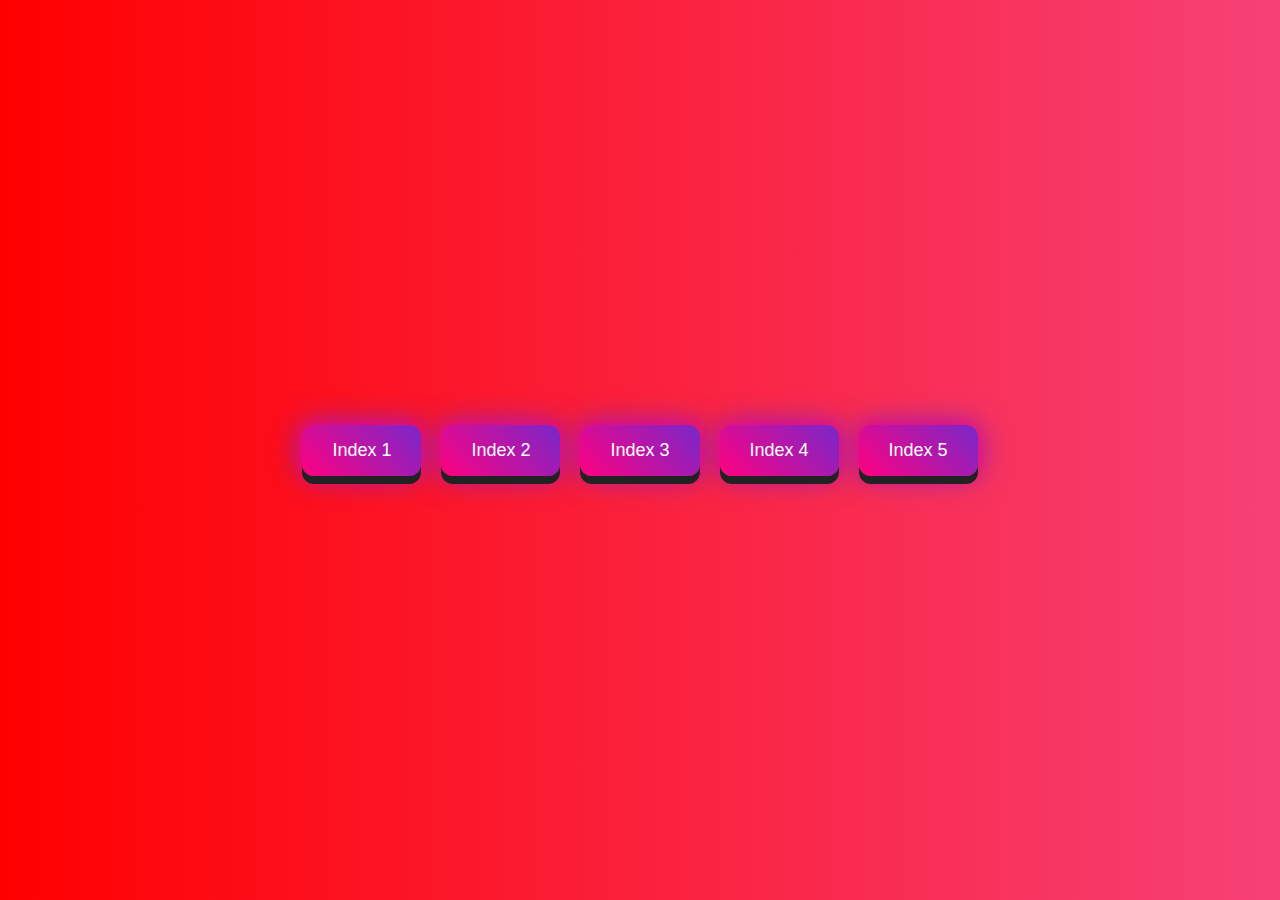
==== index.html @ 9c3fd925 "Update index.html" ====
<!DOCTYPE html>
<html lang="en">
<head>
  <meta charset="UTF-8">
  <meta name="viewport" content="width=device-width, initial-scale=1.0">
  <title>Animations</title>
  <style>
    /* Rainbow background animation */
    body {
      margin: 0;
      height: 100vh;
      display: flex;
      justify-content: center;
      align-items: center;
      background: linear-gradient(270deg, red, orange, yellow, green, blue, indigo, violet, red);
      background-size: 1400% 1400%;
      animation: rainbow 30s linear infinite;
      font-family: 'Segoe UI', sans-serif;
    }

    @keyframes rainbow {
      0% { background-position: 0% 50%; }
      100% { background-position: 100% 50%; }
    }

    .button-container {
      display: flex;
      gap: 20px;
      flex-wrap: wrap;
      justify-content: center;
    }

    /* Stylish glowing 3D buttons */
    .btn {
      display: inline-block;
      padding: 15px 30px;
      font-size: 18px;
      color: white;
      background: linear-gradient(45deg, #ff0080, #7928ca);
      border: none;
      border-radius: 12px;
      cursor: pointer;
      text-decoration: none;
      box-shadow: 0 8px 0 #222, 0 0 15px #ff0080, 0 0 30px #7928ca;
      transition: all 0.3s ease;
      animation: glowPulse 2s ease-in-out infinite alternate;
    }

    .btn:hover {
      transform: translateY(-4px);
      box-shadow: 0 12px 20px rgba(0, 0, 0, 0.4), 0 0 25px #ff0080, 0 0 45px #7928ca;
    }

    .btn:active {
      transform: translateY(4px);
      box-shadow: 0 4px 0 #222;
    }

    @keyframes glowPulse {
      0% { box-shadow: 0 8px 0 #222, 0 0 15px #ff0080, 0 0 30px #7928ca; }
      100% { box-shadow: 0 8px 0 #222, 0 0 30px #ff0080, 0 0 60px #7928ca; }
    }
  </style>
</head>
<body>
  <div class="button-container">
    <a href="index.html" class="btn">Index 1</a>
    <a href="index2.html" class="btn">Index 2</a>
    <a href="index3.html" class="btn">Index 3</a>
    <a href="index4.html" class="btn">Index 4</a>
    <a href="index5.html" class="btn">Index 5</a>
  </div>
</body>
</html>
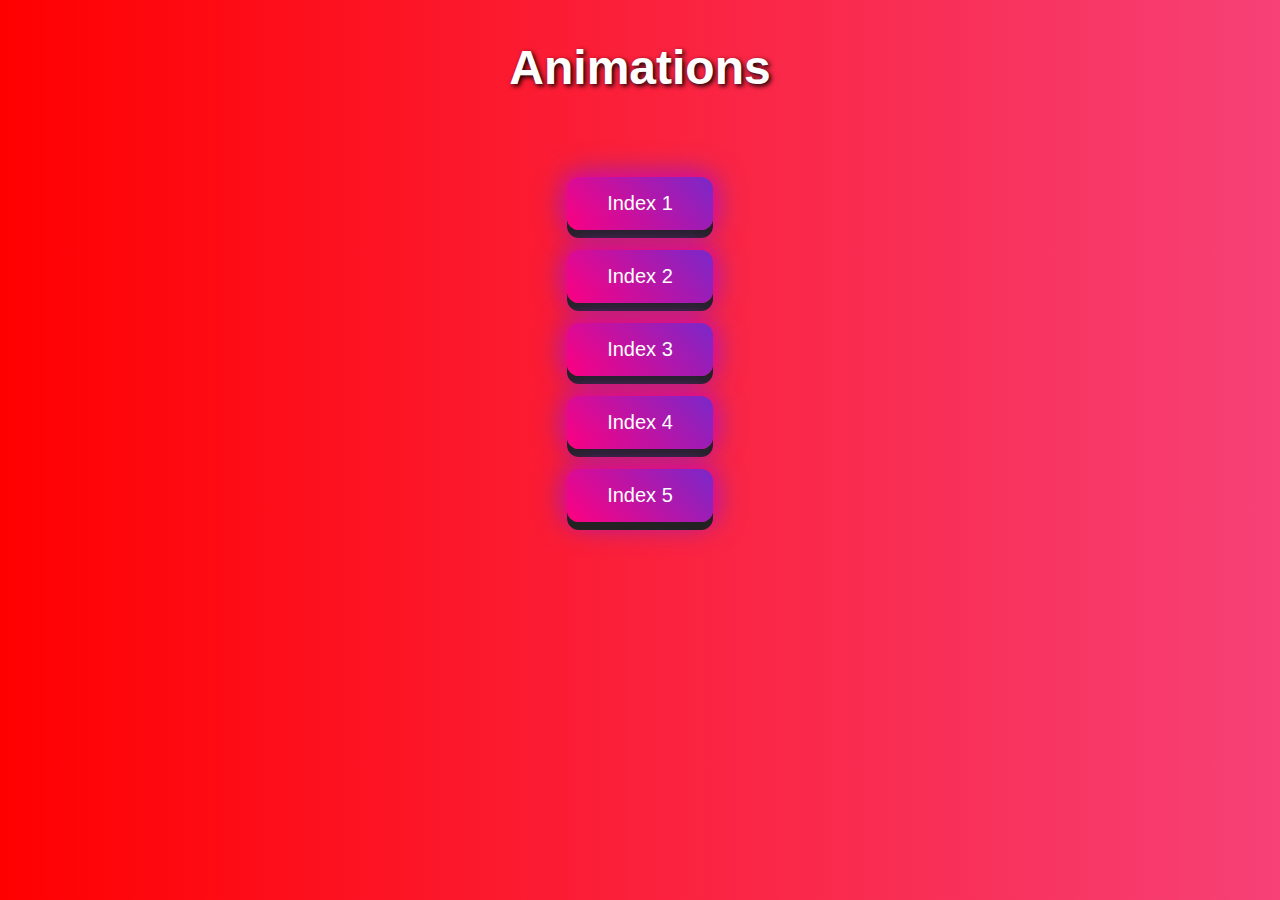
==== commit 90e6f939: "Update index.html" ====
--- a/index.html
+++ b/index.html
@@ -8,9 +8,10 @@
     /* Rainbow background animation */
     body {
       margin: 0;
+      padding: 0;
       height: 100vh;
       display: flex;
-      justify-content: center;
+      flex-direction: column;
       align-items: center;
       background: linear-gradient(270deg, red, orange, yellow, green, blue, indigo, violet, red);
       background-size: 1400% 1400%;
@@ -23,24 +24,32 @@
       100% { background-position: 100% 50%; }
     }
 
+    h1 {
+      margin-top: 40px;
+      color: white;
+      text-shadow: 2px 2px 5px #000;
+      font-size: 48px;
+    }
+
     .button-container {
       display: flex;
+      flex-direction: column;
       gap: 20px;
-      flex-wrap: wrap;
-      justify-content: center;
+      margin-top: 50px;
     }
 
     /* Stylish glowing 3D buttons */
     .btn {
       display: inline-block;
-      padding: 15px 30px;
-      font-size: 18px;
+      padding: 15px 40px;
+      font-size: 20px;
       color: white;
       background: linear-gradient(45deg, #ff0080, #7928ca);
       border: none;
       border-radius: 12px;
       cursor: pointer;
       text-decoration: none;
+      text-align: center;
       box-shadow: 0 8px 0 #222, 0 0 15px #ff0080, 0 0 30px #7928ca;
       transition: all 0.3s ease;
       animation: glowPulse 2s ease-in-out infinite alternate;
@@ -63,6 +72,8 @@
   </style>
 </head>
 <body>
+  <h1>Animations</h1>
+
   <div class="button-container">
     <a href="index.html" class="btn">Index 1</a>
     <a href="index2.html" class="btn">Index 2</a>
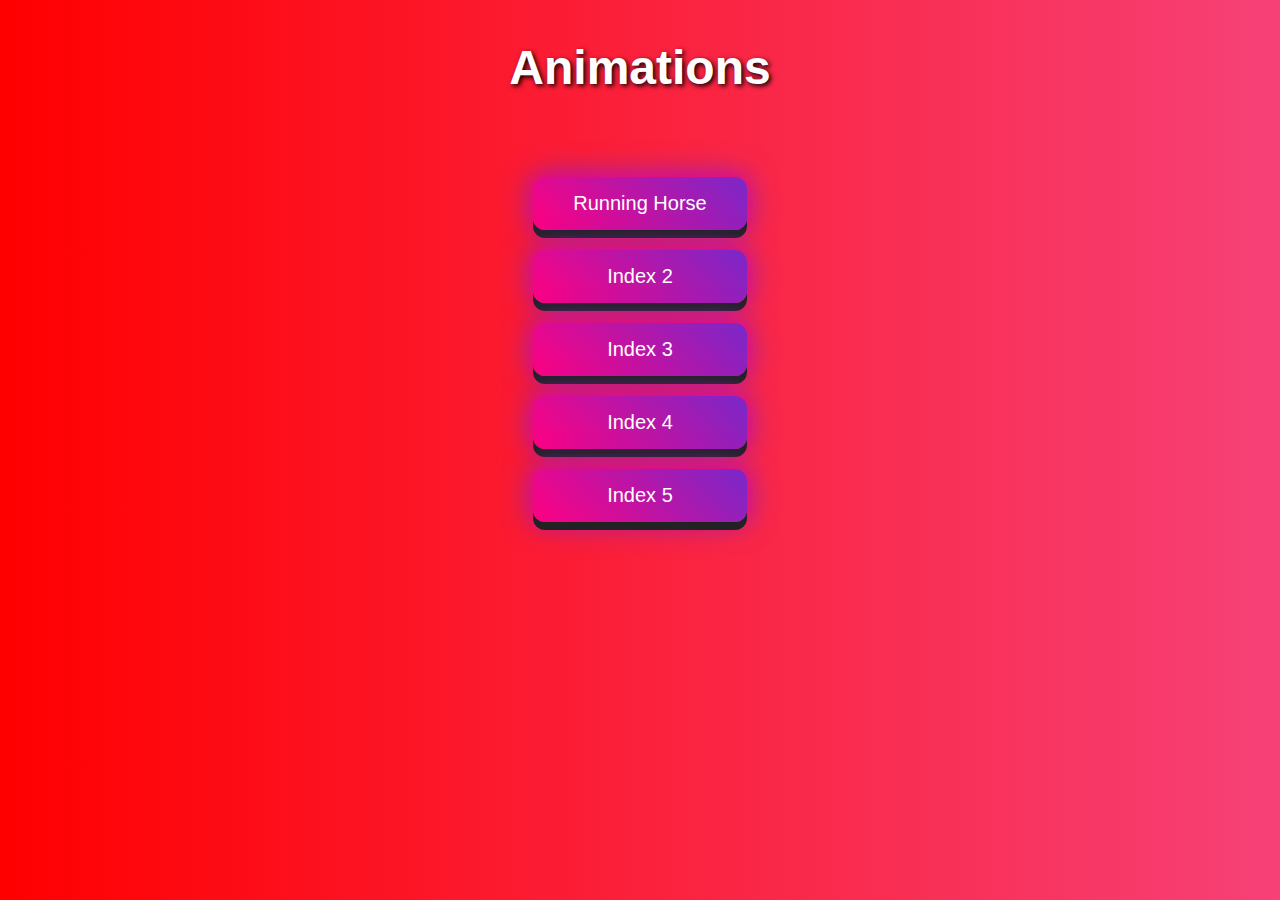
==== commit 5243afa3: "Update index.html" ====
--- a/index.html
+++ b/index.html
@@ -75,7 +75,7 @@
   <h1>Animations</h1>
 
   <div class="button-container">
-    <a href="index.html" class="btn">Index 1</a>
+    <a href="horse.html" class="btn">Running Horse</a>
     <a href="index2.html" class="btn">Index 2</a>
     <a href="index3.html" class="btn">Index 3</a>
     <a href="index4.html" class="btn">Index 4</a>
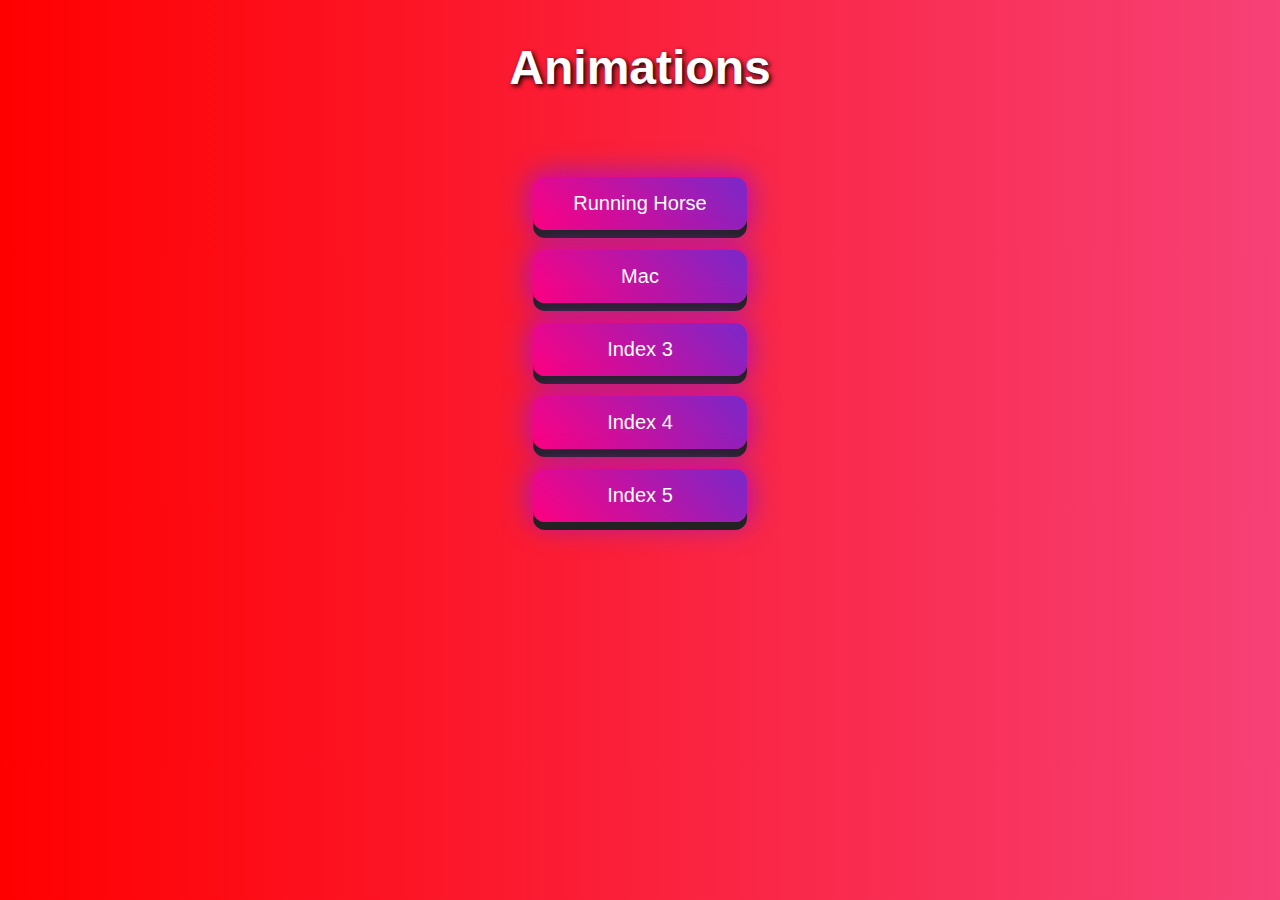
==== commit 51b78d69: "Update index.html" ====
--- a/index.html
+++ b/index.html
@@ -76,7 +76,7 @@
 
   <div class="button-container">
     <a href="horse.html" class="btn">Running Horse</a>
-    <a href="index2.html" class="btn">Index 2</a>
+    <a href="mac.html" class="btn">Mac</a>
     <a href="index3.html" class="btn">Index 3</a>
     <a href="index4.html" class="btn">Index 4</a>
     <a href="index5.html" class="btn">Index 5</a>
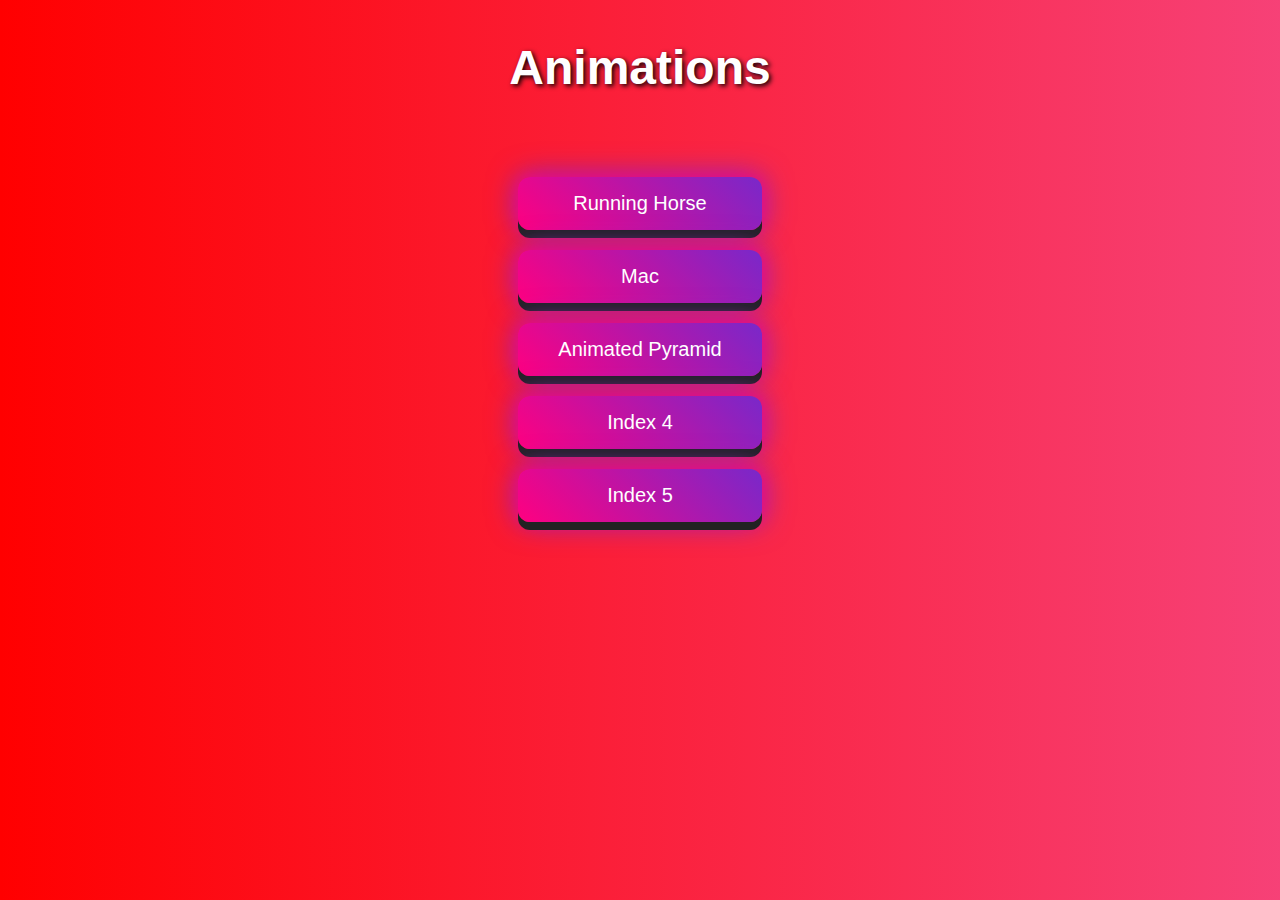
==== commit 80321d6d: "Update index.html" ====
--- a/index.html
+++ b/index.html
@@ -77,7 +77,7 @@
   <div class="button-container">
     <a href="horse.html" class="btn">Running Horse</a>
     <a href="mac.html" class="btn">Mac</a>
-    <a href="index3.html" class="btn">Index 3</a>
+    <a href="Pyramid.html" class="btn">Animated Pyramid</a>
     <a href="index4.html" class="btn">Index 4</a>
     <a href="index5.html" class="btn">Index 5</a>
   </div>
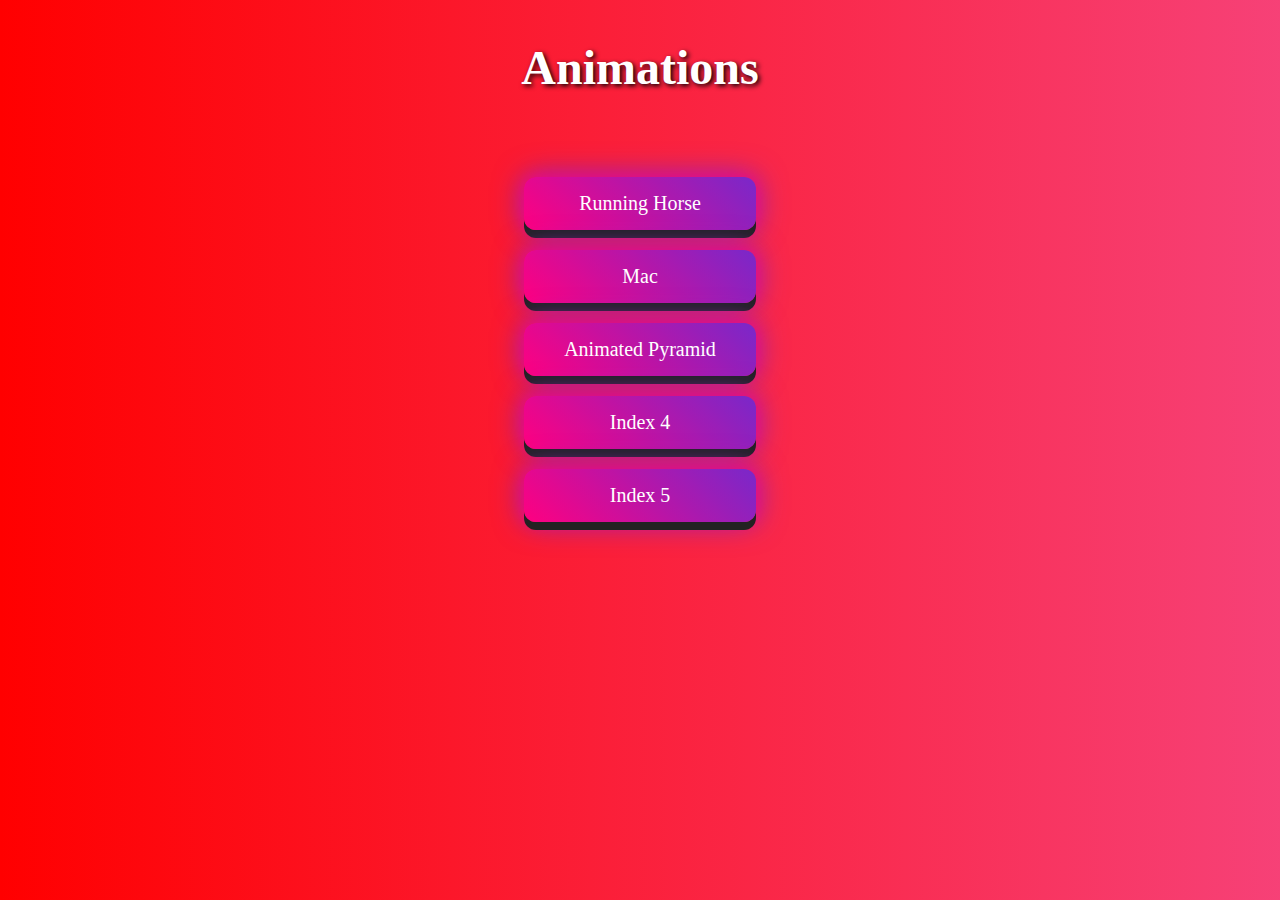
==== commit fa60faf1: "Update index.html" ====
--- a/index.html
+++ b/index.html
@@ -16,7 +16,7 @@
       background: linear-gradient(270deg, red, orange, yellow, green, blue, indigo, violet, red);
       background-size: 1400% 1400%;
       animation: rainbow 30s linear infinite;
-      font-family: 'Segoe UI', sans-serif;
+      font-family: 'Segoe UI', Cursive;
     }
 
     @keyframes rainbow {
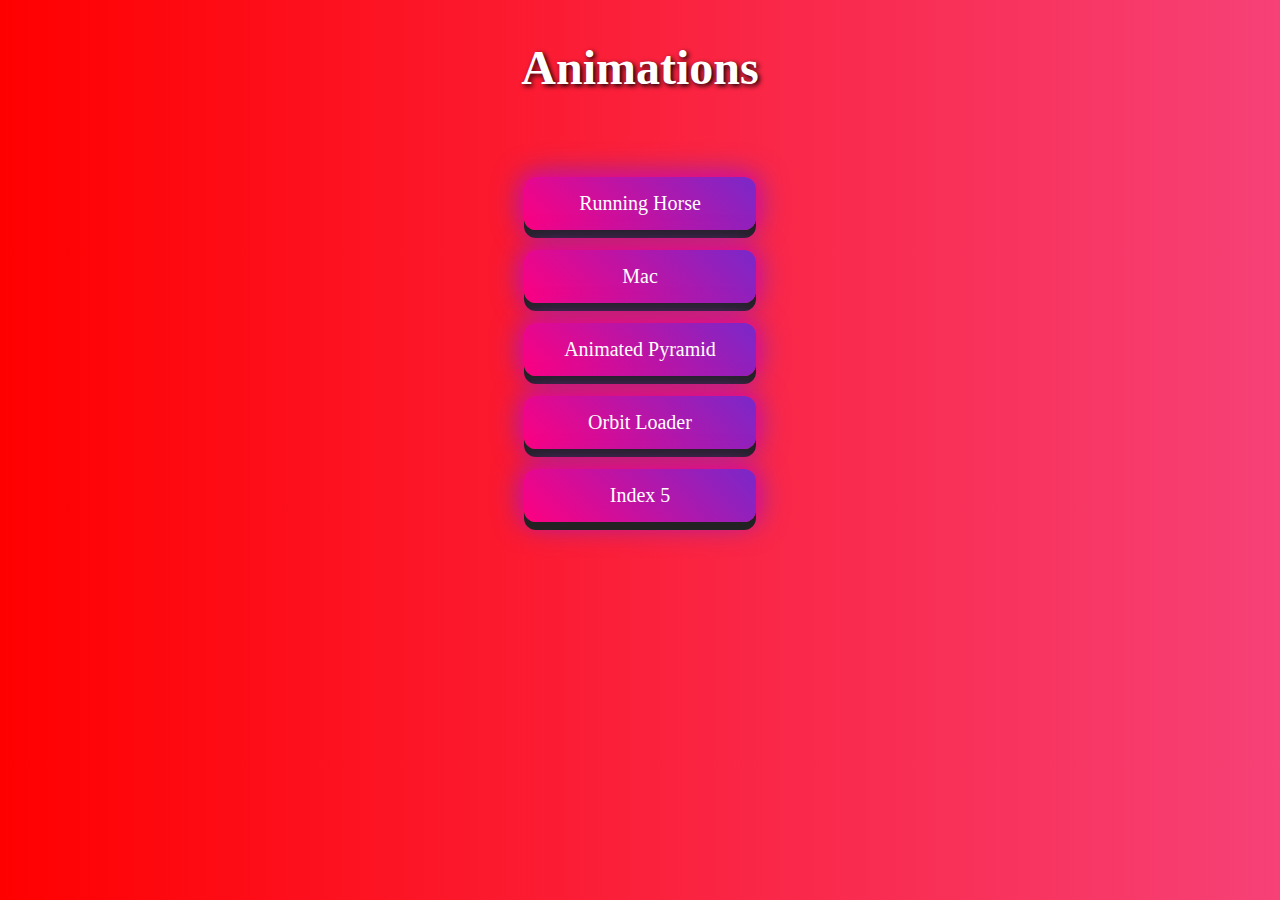
==== commit ef88f4f6: "Update index.html" ====
--- a/index.html
+++ b/index.html
@@ -78,7 +78,7 @@
     <a href="horse.html" class="btn">Running Horse</a>
     <a href="mac.html" class="btn">Mac</a>
     <a href="Pyramid.html" class="btn">Animated Pyramid</a>
-    <a href="index4.html" class="btn">Index 4</a>
+    <a href="orbit-loader.html" class="btn">Orbit Loader</a>
     <a href="index5.html" class="btn">Index 5</a>
   </div>
 </body>
